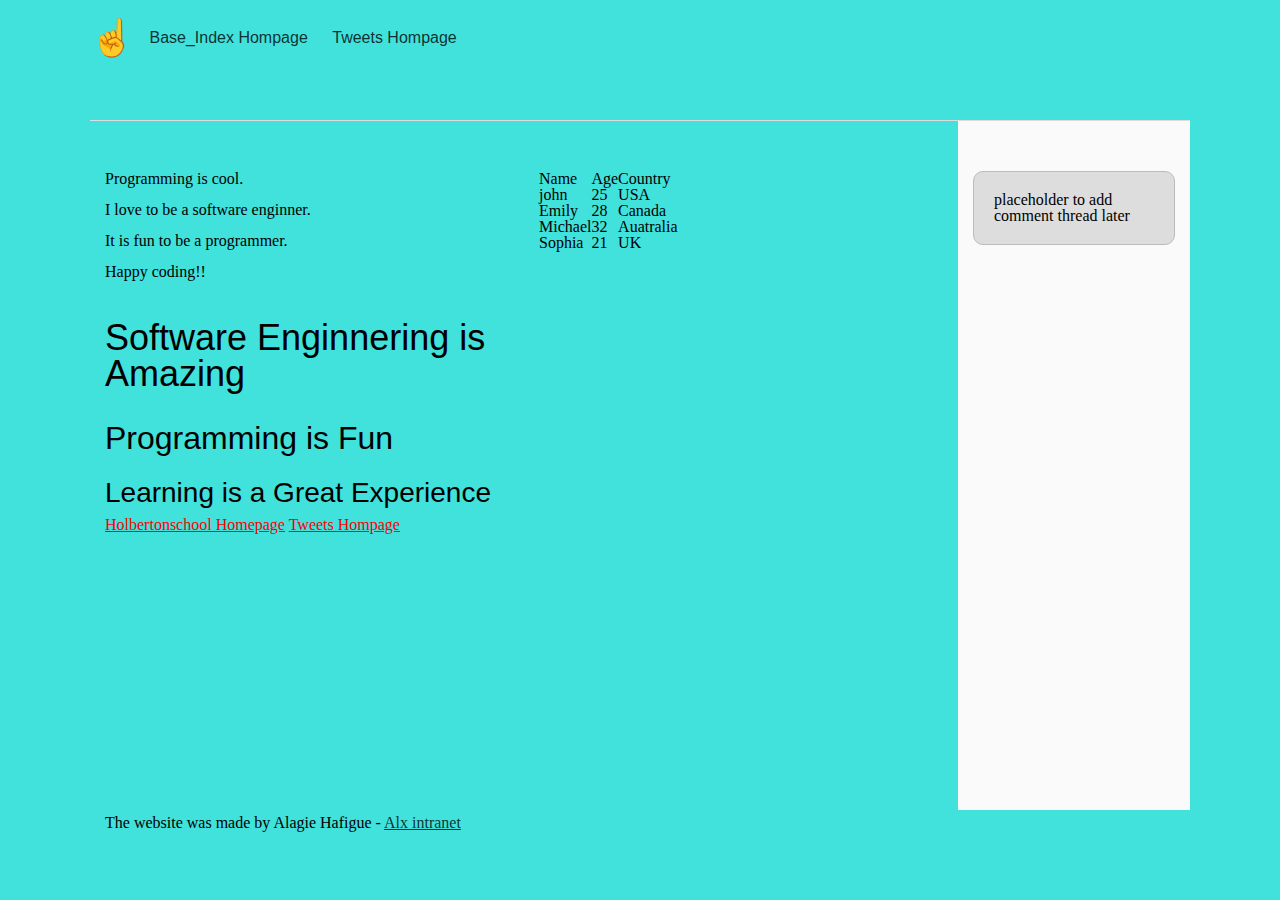
==== css_basic/index.html @ 8c02889c "css basic project" ====
<!DOCTYPE html> 

<html lang="en">
    <head>
        <meta charset="UTF-8">
        <meta http-equiv="X-UA-Compatible" content="IE=edge">
        <meta name="viewport" content="width=device-width, initial-scale=1.0">
        <title>My first webpage</title>
        <link href="base.css" rel="stylesheet">
        <link href="styles.css" rel="stylesheet">
    </head>
    <Body class="works_on_smartphone">  
        <header>  
            <ul>
               <li class="logo"> &#9757;</li>  
              <li><a href="base_index.html">Base_Index Hompage</a></li>
              <li><a href="tweets.html">Tweets Hompage</a></li>
            </ul>
        </header>
     <main>
      <article>     
        <p>Programming is cool.</p>
        <p>I love to be a software enginner.</p>
        <p>It is fun to be a programmer.</p>
        <p>Happy coding!!</p>

        <h1>Software Enginnering is Amazing</h1>
        <h2>Programming is Fun</h2>
        <h3>Learning is a Great Experience</h3>

        <a href="https://www.holbertonschool.com/holberton-logo.png">Holbertonschool Homepage</a>
        <a href="tweets.html">Tweets Hompage</a>
      </article> 
     <article>
        <table>
            <thead>
                <tr>
                    <td>Name</td>
                    <td>Age</td>
                    <td>Country</td>
                </tr>
            </thead>
            <tbody>
                <tr>
                    <td>john</td>
                    <td>25</td>
                    <td>USA</td>
                </tr>
                <tr>
                    <td>Emily</td>
                    <td>28</td>
                    <td>Canada</td>
                </tr>
                
                    <td>Michael</td>
                    <td>32</td>
                    <td>Auatralia</td>
                </tr> 
                <tr>
                    <td>Sophia</td>
                    <td>21</td>
                    <td>UK</td>
                </tr>   
            </tbody>
        </table>
      </article>
      <aside>
        <p>
            placeholder to add comment thread later
        </p>
     </aside>
     </main>
     <footer>
        <p>The website was made by Alagie Hafigue - <a href="https://intranet.alxswe.com" target="blank">Alx intranet</a> </p>
     </footer>

    </Body>
    
    
</html>
---- css_basic/base.css ----
/* CSS reset rules */

html, body {
	height: 100%;
	min-height: 100%;
}
html, body, div, span, applet, object, iframe,
h1, h2, h3, h4, h5, h6, p, blockquote, pre,
a, abbr, acronym, address, big, cite, code,
del, dfn, img, ins, kbd, q, s, samp,
small, strike, sub, sup, tt, var,
b, u, i, center,
dl, dt, dd,
fieldset, form, label, legend,
table, caption, tbody, tfoot, thead, tr, th, td,
article, aside, canvas, details, embed, 
figure, figcaption, footer, header, hgroup, 
menu, nav, output, ruby, section, summary,
time, mark, audio, video {
	margin: 0;
	padding: 0;
	border: 0;
	font-size: 100%;
	font: inherit;
	vertical-align: baseline;
}
/* HTML5 display-role reset for older browsers */
article, aside, details, figcaption, figure, 
footer, header, hgroup, menu, nav, section {
	display: block;
}
body {
	line-height: 1;
}
blockquote, q {
	quotes: none;
}
blockquote:before, blockquote:after,
q:before, q:after {
	content: '';
	content: none;
}
table {
	border-collapse: collapse;
	border-spacing: 0;
}


/* Fonts and colors */

body {
	font-family: 'Josefin Sans', serif;
	color: rgba(0, 0, 0, 0.8);
}
h1, h2, h3, h4, h5, h6, header {
	font-family: 'Yeseva One', sans-serif;
}
article {
}
header {
	border-bottom: 1px solid rgb(221,221,221);
	transition: border-bottom-color 1s ease;
}
header a {
	color: rgba(0, 0, 0, 0.8);
}
aside {
	background: #FAFAFA;
}
aside p {
	border: 1px solid #bbb;
	background: #ddd;
	color: black;
}
footer a {
	color: rgba(0, 0, 0, 0.8);
}
a {
	color: #F80002;
}


/* Positioning and margins */

@media (min-width: 1100px) {
	body {
		width: 1100px;
		margin: 0 auto;
	}
}

article {
	padding: 50px 15px;
}
article > *:first-child {
	margin-top: 0;
}
aside {
	padding: 50px 15px;
}
header .right {
	float: right;
	margin: 0 10px 15px;
}


/* Header */
header {
	padding: 20px 0;
	height: 80px;
}
header ul {
	list-style: none;
	margin: 0;
	padding: 0;
}
header li {
	display: inline;
	vertical-align:middle;
}
header li:first-child {
	margin: 0;
}
header li a {
	margin: 0 10px;
}
header li.logo {
	font-size: 36px;
}
header a {
	text-decoration: none;
}


/* Aside */

aside p {
	border-radius: 10px;
	padding: 20px 20px;
}


/* Footer */

footer {
	padding: 5px 15px;
	height: 80px;
}


/* Text styles and margins */

p {
	margin-bottom: 15px;
}
h1 {
	font-size: 36px;
	margin: 40px 0 20px;
}
h2 {
	font-size: 32px;
	margin: 30px 0 15px;
}
h3 {
	font-size: 28px;
	margin: 25px 0 10px;
}
h4 {
	font-size: 20px;
	font-weight: bold;
	margin: 20px 0 10px;
}
h5 {
	font-size: 18px;
	font-weight: bold;
	margin: 15px 0 10px;
}
h6 {
	font-weight: bold;
	margin: 5px 0;
}

@media (max-width: 800px) {
  body.works_on_smartphone {
  	display: block;
  }
  body.works_on_smartphone main {
  	display: block;
  }
  header .right {
  	float: none;
  }
}
---- css_basic/styles.css ----
body {
    display: flex;
    flex-direction: column;
   background:rgb(65, 225, 220) ;
    color:black;
    border: 2px;
}
main {
    display: flex;
    flex-direction: row;
    flex: auto;
}

article{
    flex: 2;
    overflow-y: auto;
    border-radius: 2px solid black;
    color: black;
}

aside{
    flex: 1;
    overflow-y: auto;   
}
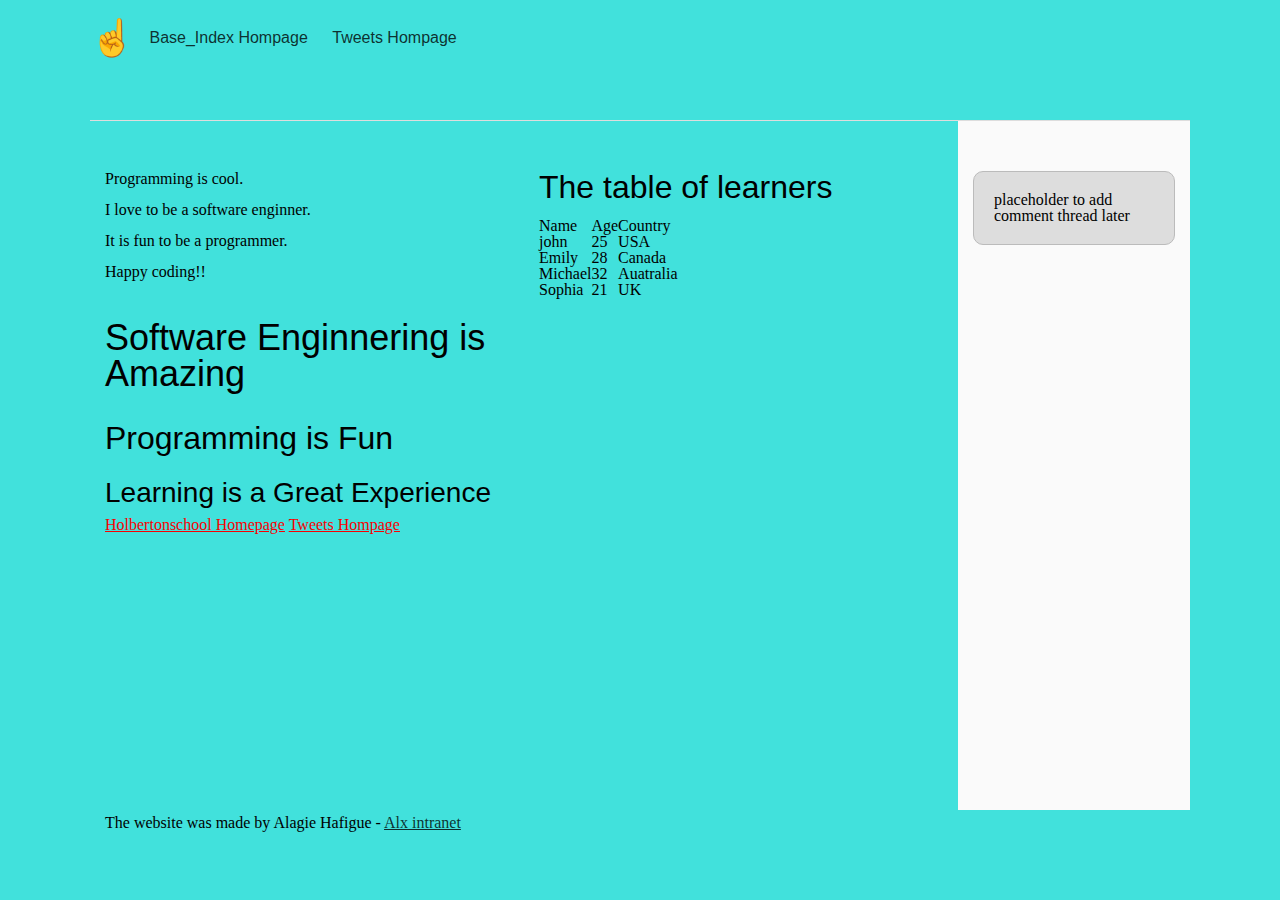
==== commit 70a4510c: "My css basics project" ====
--- a/css_basic/index.html
+++ b/css_basic/index.html
@@ -32,6 +32,7 @@
         <a href="tweets.html">Tweets Hompage</a>
       </article> 
      <article>
+        <h2>The table of learners</h2>
         <table>
             <thead>
                 <tr>
@@ -51,7 +52,7 @@
                     <td>28</td>
                     <td>Canada</td>
                 </tr>
-                
+                <tr>
                     <td>Michael</td>
                     <td>32</td>
                     <td>Auatralia</td>
